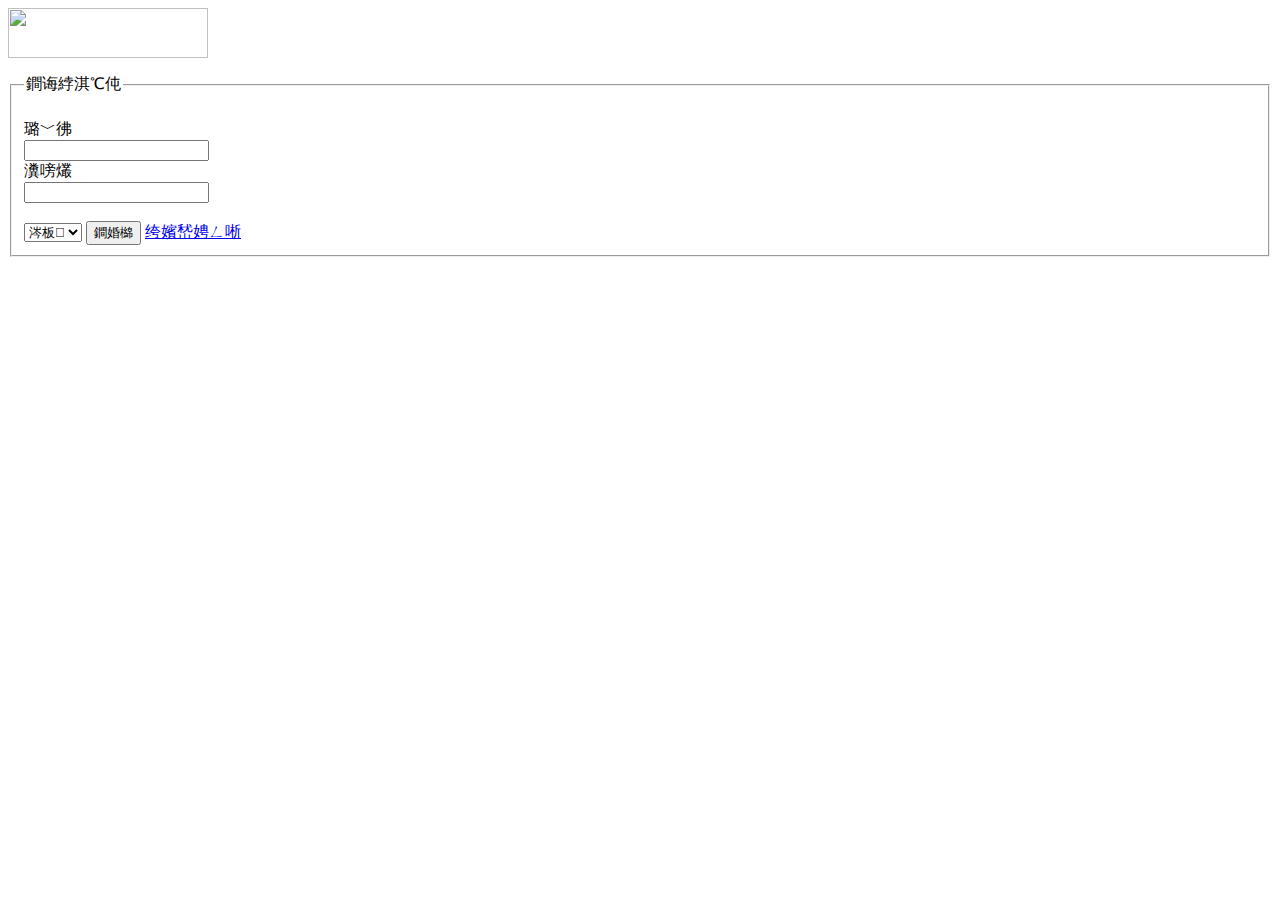
==== src/signin.html @ e8ca8237 "signin" ====
<html>
<head>
<meta charset="gb2312"/>
<link rel="stylesheet" type="text/css" href="css/signin.css" >
</head>

<script language = "JavaScript">
	function check_signin(signinform)
	{
		if (signinform.name.value == "")
		{
			alert("请填写账号!");
			signinform.name.focus();
			return(false);
		}
		else if (signinform.password.value=="")
		{
			alert("请填写密码!");
			signinform.password.focus();
			return(false);
		}
		else return(true);
	}
		
</script>
<body>

<div id="head">
<p>
<a href="index.html"><img src="img/logo1.3.4.bmp" width="200" height="50"/></a>
</p>
</div>

<div id="signin">
<form onsubmit = "return check_signin(this)" method = "post" enctype="text/plain">
  <fieldset>
    <legend>登录信息</legend>
	<br/>
    账号
	<br/>
	<input type="text" name="name" />
	<br/>
    密码
	<br/>
	<input type="password" name="password" />
	<br/><br/>
	<select name="role">
		<option value="owner">卖家</option>
		<option value="buyer" selected="selected">买家</option>
	</select>
	
	<input type="submit" value="登陆" />
	<a href="signup.html">立即注册</a>
	</fieldset>
</form>

</div>

</body>
</html>
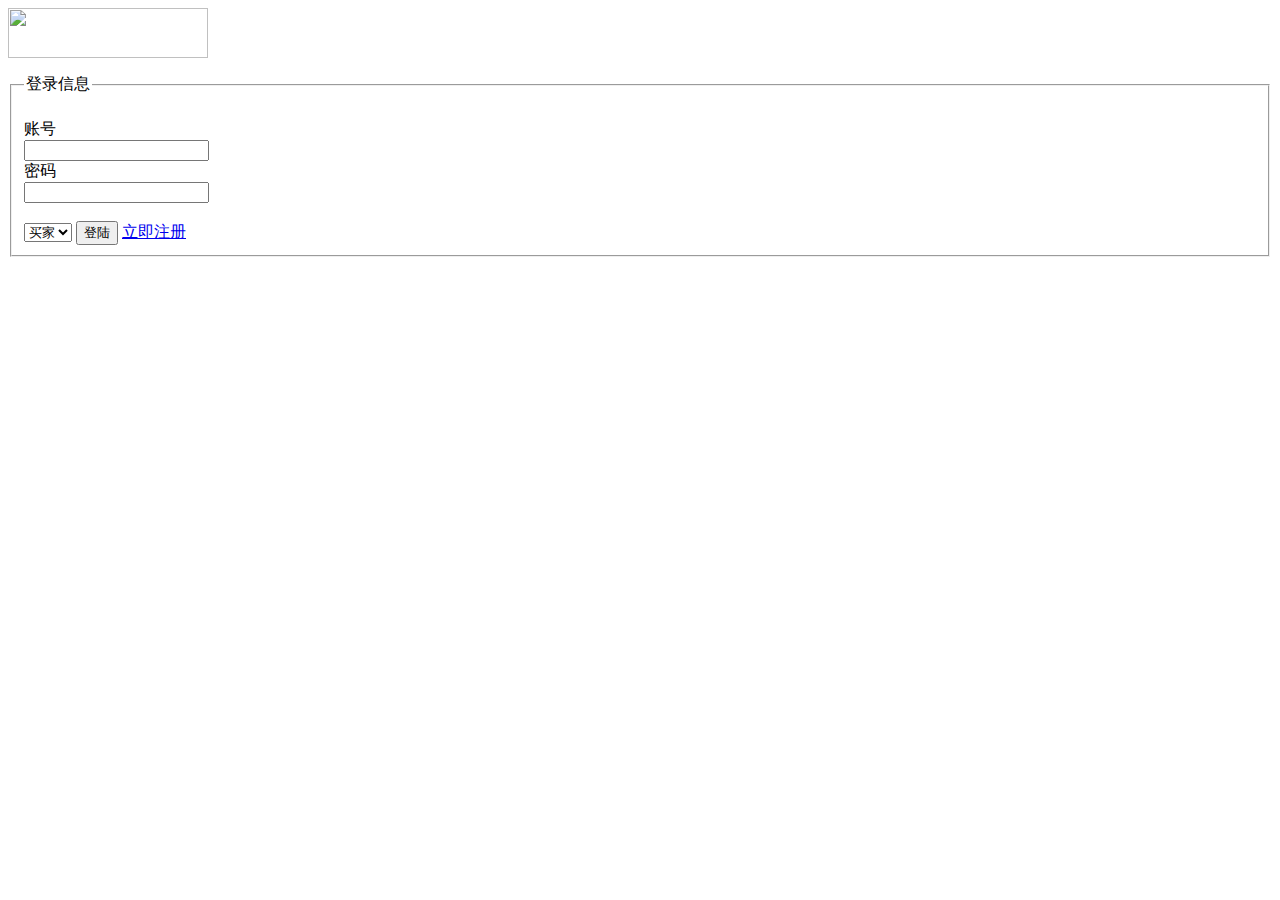
==== commit 1953ac75: "Update signin.html" ====
--- a/src/signin.html
+++ b/src/signin.html
@@ -1,6 +1,6 @@
 <html>
 <head>
-<meta charset="gb2312"/>
+<meta charset="UTF-8"/>
 <link rel="stylesheet" type="text/css" href="css/signin.css" >
 </head>
 
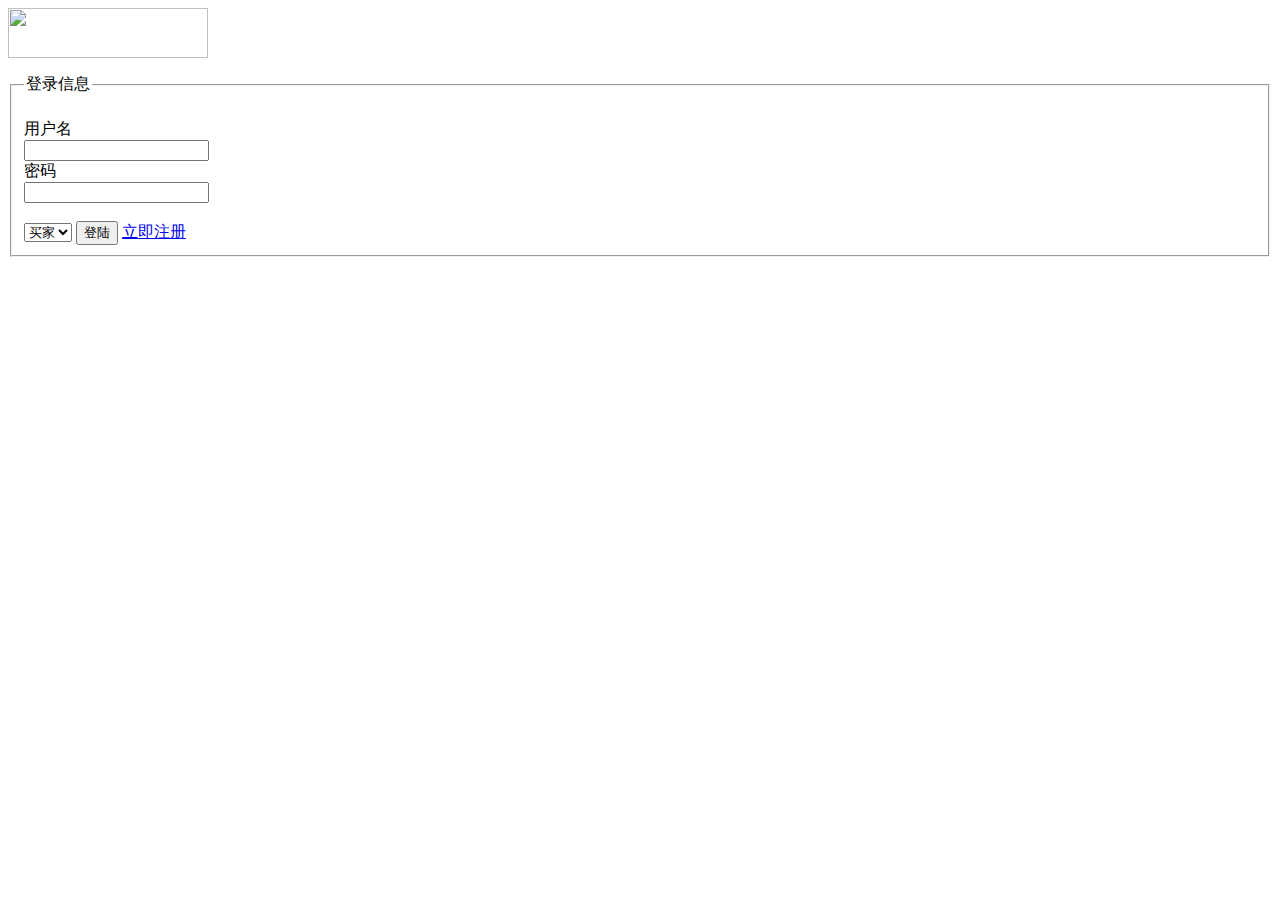
==== commit 54986e00: "finish" ====
--- a/src/signin.html
+++ b/src/signin.html
@@ -27,16 +27,16 @@
 
 <div id="head">
 <p>
-<a href="index.html"><img src="img/logo1.3.4.bmp" width="200" height="50"/></a>
+<a href="index.php"><img src="img/logo1.3.4.bmp" width="200" height="50"/></a>
 </p>
 </div>
 
 <div id="signin">
-<form onsubmit = "return check_signin(this)" method = "post" enctype="text/plain">
+<form method = "post" action = "signin.php">
   <fieldset>
     <legend>登录信息</legend>
 	<br/>
-    账号
+    用户名
 	<br/>
 	<input type="text" name="name" />
 	<br/>
@@ -49,7 +49,7 @@
 		<option value="buyer" selected="selected">买家</option>
 	</select>
 	
-	<input type="submit" value="登陆" />
+	<input type="submit" value="登陆"  onclick = "return check_signin(this.form);"/>
 	<a href="signup.html">立即注册</a>
 	</fieldset>
 </form>
